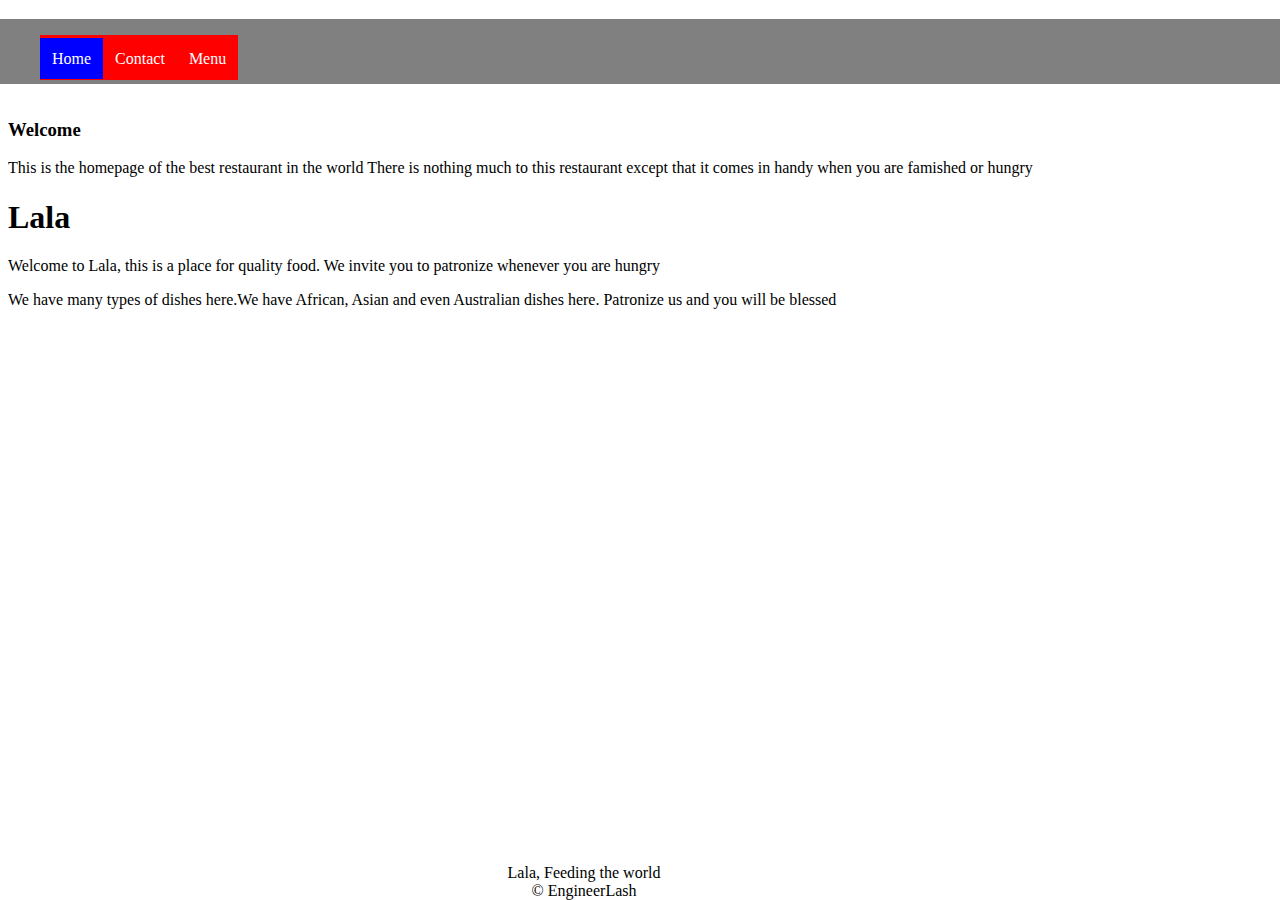
==== index.html @ 8ef1a1f3 "Except the very last requirement, complete all project specifications" ====
<!DOCTYPE html>
<html>
<head>
  <title>Restaurant Jquery</title>
  <link rel="stylesheet" type="text/css" href="styles/style.css">
</head>
<body>
  <div id="content">
    <div class="navbar">
      <ul class="tabs">
        <li><a href="" id="home" class="active">Home</a></li>
        <li><a href="" id="contact">Contact</a></li>
        <li><a href="" id="menu">Menu</a></li>
      </ul>
    </div>
    <div id="home-content" class="tabcontent">
      <h3>Welcome</h3>
      <p>This is the homepage of the best restaurant in the world
      There is nothing much to this restaurant except that it comes in handy when you are famished or hungry</p>
    </div>

    <div id="contact-content" class="tabcontent">
      <h3>Make sure to contact me</h3>
      <p>You can contact me in the following places</p>
      <ul>
        <li><a href="https://github.com/andela-mpitan">Github page</a></li>
        <li><a href="https://twitter.com/Van_Paitin">Twitter</a></li>
        <li><a href="https://www.facebook.com/mayowa.pitan">Facebook</a></li>
      </ul>
    </div>

    <div id="menu-content" class="tabcontent">
      <h3>Menu</h3>
      <p>Currently, there are no menu items</p>
    </div>
  </div>
  <footer>
    Lala, Feeding the world<br>&copy; EngineerLash
  </footer>
  <script src="https://ajax.googleapis.com/ajax/libs/jquery/3.1.1/jquery.min.js"></script>
  <script src="scripts/application.js"></script>
</body>
</html>
---- styles/style.css ----
body {
  height: 90%;
}
footer {
  position: absolute;
  bottom: 0;
  text-align: center;
  width: 90%;
}

.image {
  height: 100%;
  width: 100%;
}

#content::after {
  content: "";
  background-image: url(http://www.valueinvestasia.com/wp-content/uploads/2015/01/Singapore-Restaurant-Week-2012-Visual.jpg);
  opacity: 0.8;
  top: 0;
  left: 0;
  bottom: 0;
  right: 0;
  position: absolute;
  z-index: -1;
}

.navbar {
  background-color: grey;
  width: 100%;
  position: absolute;
  left: 0;
}

.tabs {
  list-style-type: none;
  display: inline-block;
  margin-bottom: 0;
}

.tabs li {
  float: left;
  background-color: red;
  height: 30px;
  padding-top: 15px;
}

.tabs li a {
  padding: 12px;
  height: 100%;
  text-decoration: none;
  color: white;
  transition: background-color 0.5s;
}

.tabcontent {
  display: none;
  position: relative;
  top: 100px;
}

.active {
  background-color: blue;
}
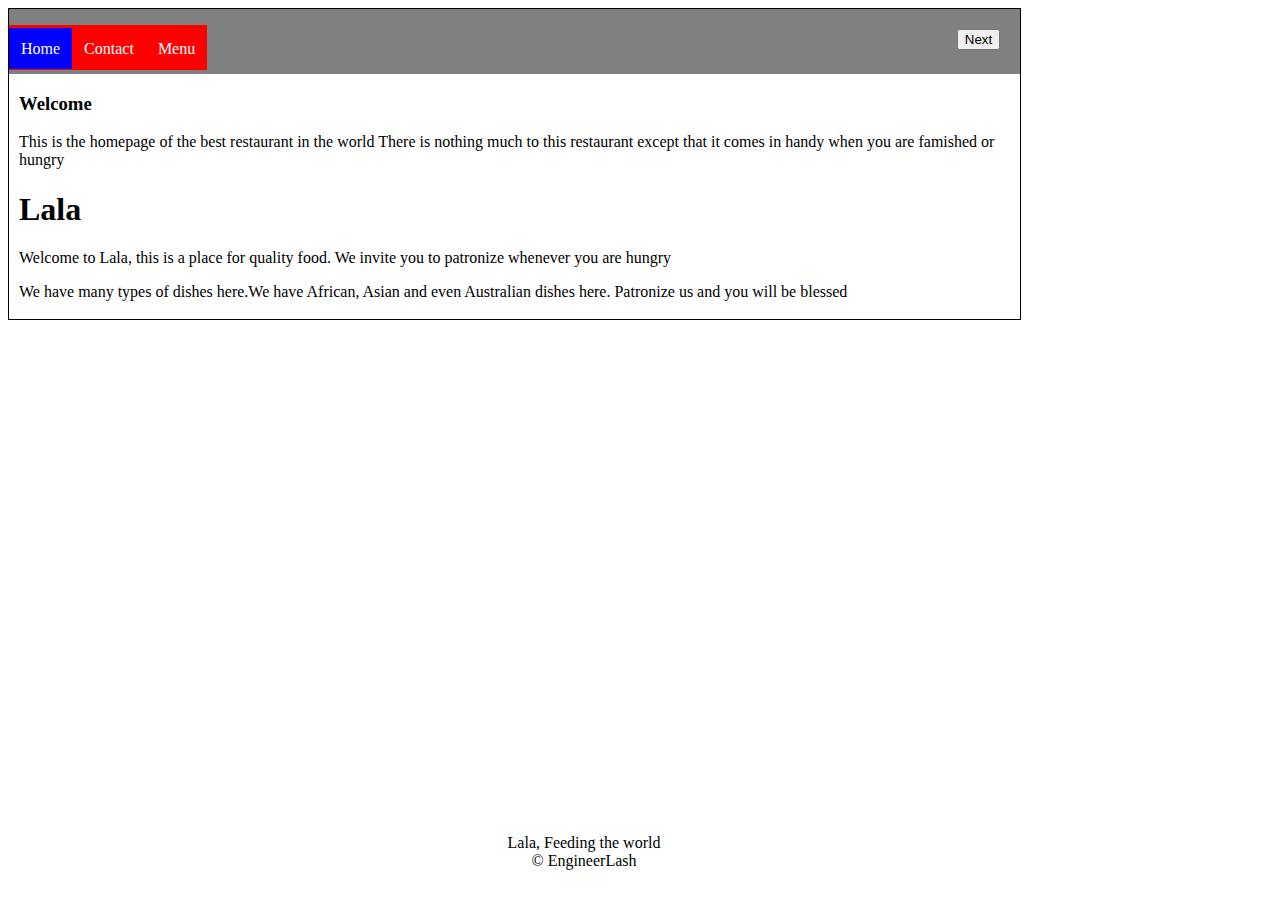
==== commit 54f8548c: "Complete project" ====
--- a/index.html
+++ b/index.html
@@ -12,6 +12,7 @@
         <li><a href="" id="contact">Contact</a></li>
         <li><a href="" id="menu">Menu</a></li>
       </ul>
+      <button>Next</button>
     </div>
     <div id="home-content" class="tabcontent">
       <h3>Welcome</h3>
@@ -34,9 +35,6 @@
       <p>Currently, there are no menu items</p>
     </div>
   </div>
-  <footer>
-    Lala, Feeding the world<br>&copy; EngineerLash
-  </footer>
   <script src="https://ajax.googleapis.com/ajax/libs/jquery/3.1.1/jquery.min.js"></script>
   <script src="scripts/application.js"></script>
 </body>
--- a/styles/style.css
+++ b/styles/style.css
@@ -1,9 +1,6 @@
-body {
-  height: 90%;
-}
 footer {
   position: absolute;
-  bottom: 0;
+  bottom: 30px;
   text-align: center;
   width: 90%;
 }
@@ -11,6 +8,12 @@
 .image {
   height: 100%;
   width: 100%;
+}
+
+#content {
+  border: 1px solid;
+  width: 80%;
+  height: 310px;
 }
 
 #content::after {
@@ -28,14 +31,13 @@
 .navbar {
   background-color: grey;
   width: 100%;
-  position: absolute;
-  left: 0;
 }
 
 .tabs {
   list-style-type: none;
   display: inline-block;
   margin-bottom: 0;
+  padding-left: 0;
 }
 
 .tabs li {
@@ -46,6 +48,7 @@
 }
 
 .tabs li a {
+  margin-left: 0;
   padding: 12px;
   height: 100%;
   text-decoration: none;
@@ -55,10 +58,14 @@
 
 .tabcontent {
   display: none;
-  position: relative;
-  top: 100px;
+  margin-left: 10px;
 }
 
 .active {
   background-color: blue;
 }
+
+button {
+  float: right;
+  margin: 20px;
+}
